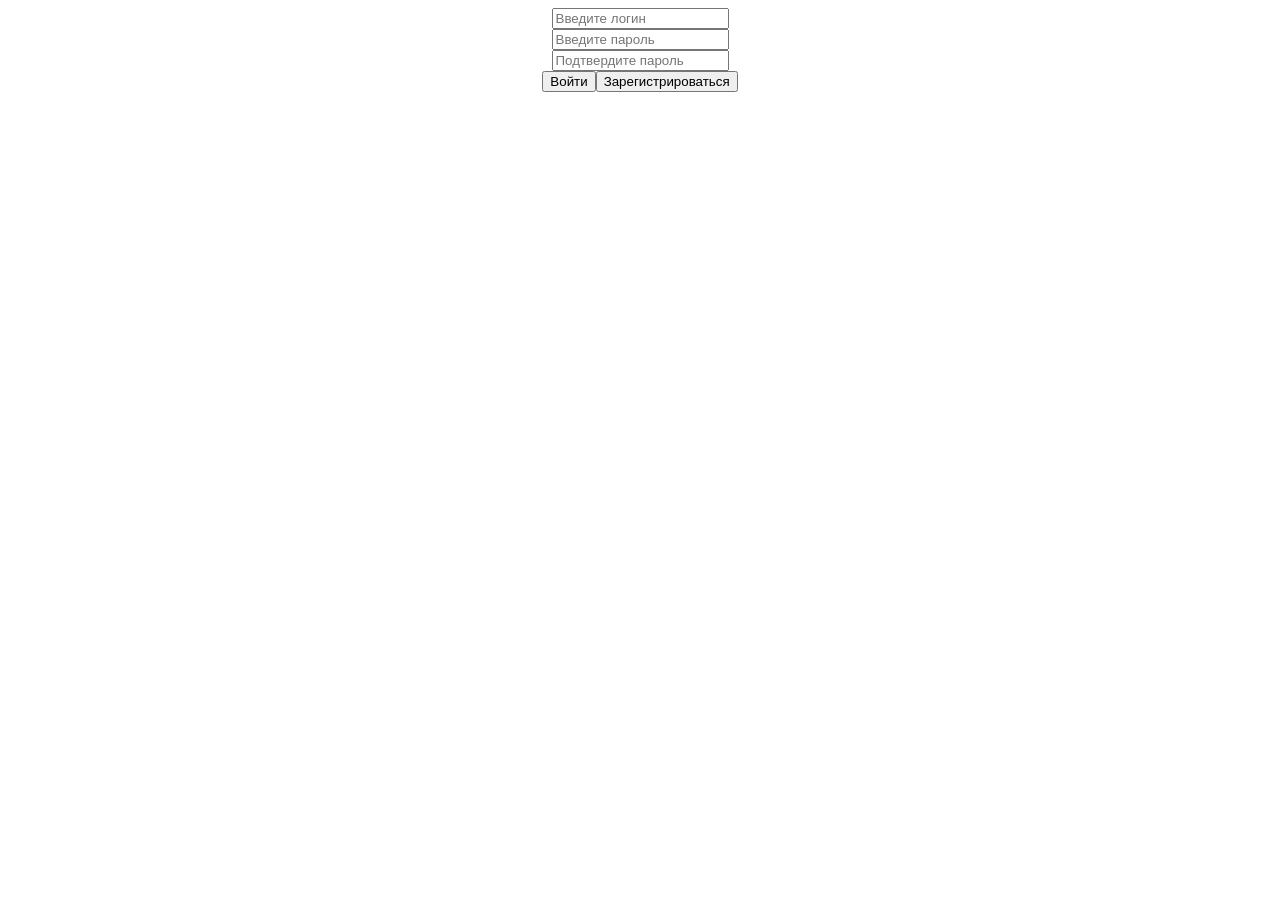
==== web_intarface/registration.html @ 8a243496 "feature(web_interface): реализация базового интерфейса окна входа/регистрации (HTML/CSS)" ====
<!DOCTYPE html>
<html lang="ru">
<head>
    <meta charset="UTF-8">
    <meta name="viewport" content="width=device-width, initial-scale=1.0">
    <link rel="stylesheet" href="styles-registration/styles_import.css">
</head>
<body>
    <!--Блок пользовательского ввода-->
    <div class="user-input">
        <input type="text" name="login" id="user-input__user-name" placeholder="Введите логин">
        <input type="password" id="user-input__password1" placeholder="Введите пароль">
        <input type="password" id="user-input__password2" placeholder="Подтвердите пароль">
        <div class="user-button">
            <button type="button" id="user-button__log-in">Войти</button>
            <button type="button" id="user-button__registration">Зарегистрироваться</button>
        </div>
        <p id="PUK"></p>
        
    </div>
</body>
<script src="js/registration.js"></script>
</html>
---- web_intarface/styles-registration/styles_import.css ----
@import url('user-input/user-input.css');
@import url('user-input/user-button/user-button.css');
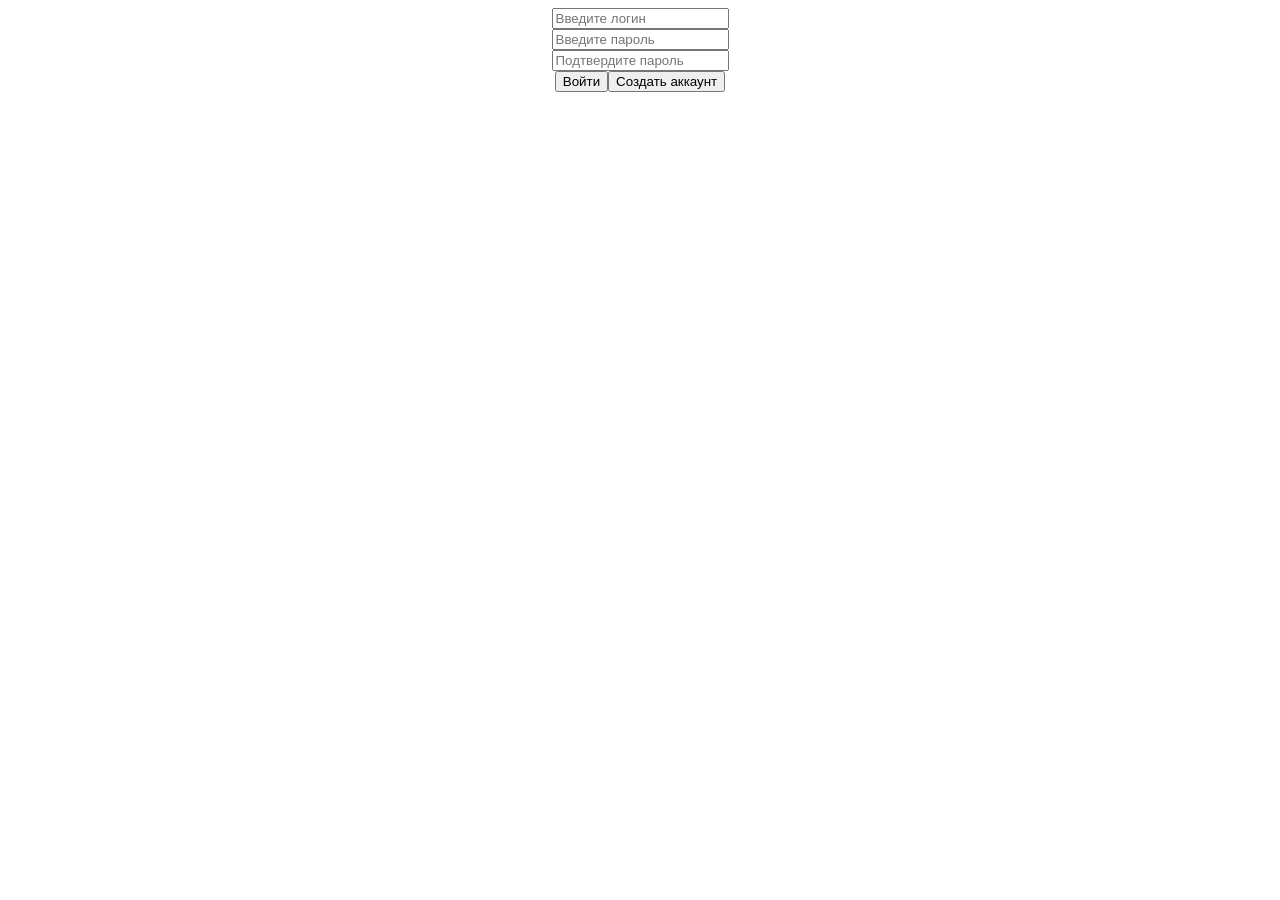
==== commit 5fb38586: "chore feature (web_interface/registration): исправление натписи кнопки создания аккаунта. Реализация" ====
--- a/web_intarface/registration.html
+++ b/web_intarface/registration.html
@@ -5,7 +5,7 @@
     <meta name="viewport" content="width=device-width, initial-scale=1.0">
     <link rel="stylesheet" href="styles-registration/styles_import.css">
 </head>
-<body>
+<body class="registration">
     <!--Блок пользовательского ввода-->
     <div class="user-input">
         <input type="text" name="login" id="user-input__user-name" placeholder="Введите логин">
@@ -13,10 +13,8 @@
         <input type="password" id="user-input__password2" placeholder="Подтвердите пароль">
         <div class="user-button">
             <button type="button" id="user-button__log-in">Войти</button>
-            <button type="button" id="user-button__registration">Зарегистрироваться</button>
+            <button type="button" id="user-button__registration">Создать аккаунт</button>
         </div>
-        <p id="PUK"></p>
-        
     </div>
 </body>
 <script src="js/registration.js"></script>
